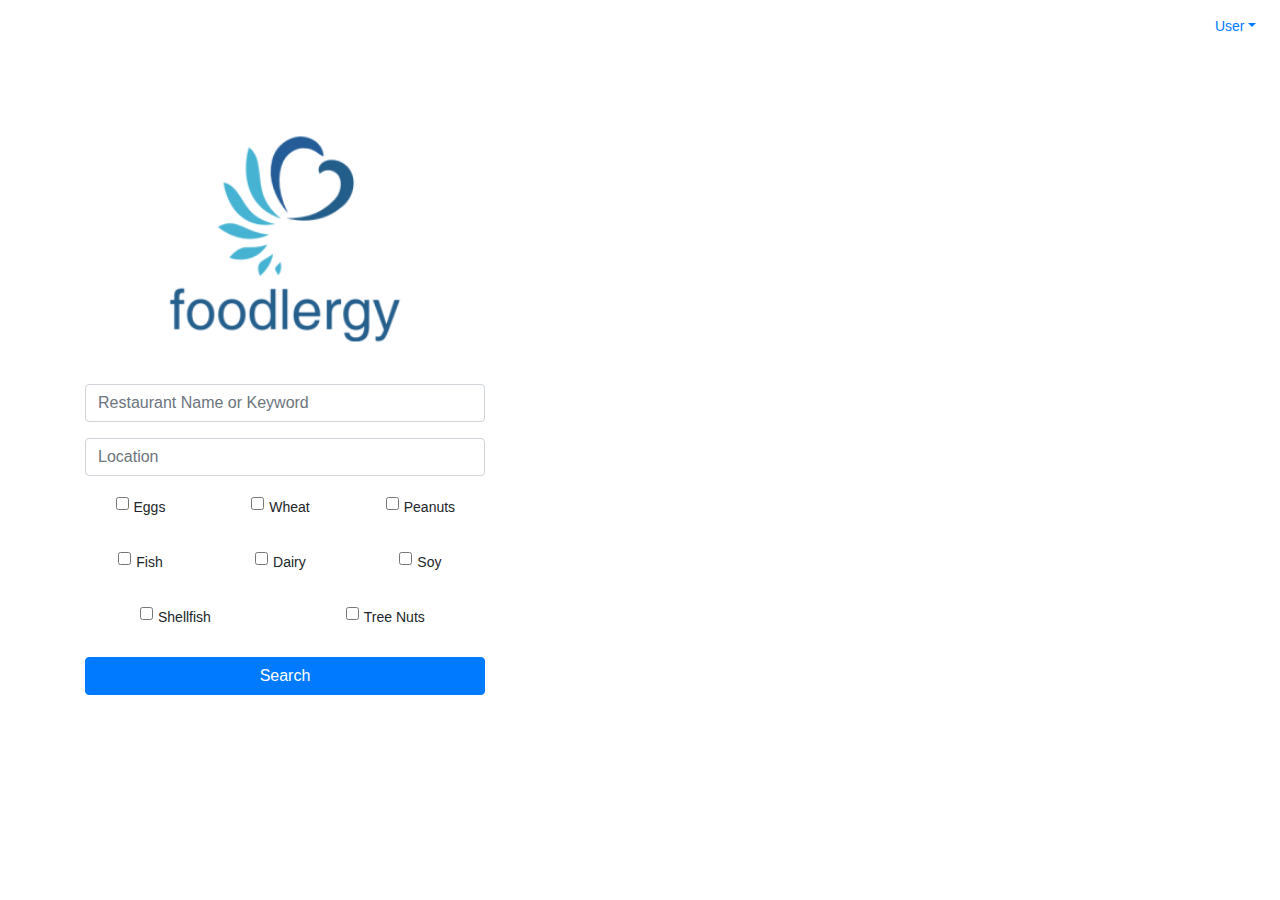
==== foodlergy.html @ 247bc603 "oh my" ====
<html lang="en">
  <head>
    <meta charset="utf-8">
    <title>Home</title>
    <link rel="stylesheet" href="https://maxcdn.bootstrapcdn.com/bootstrap/4.0.0/css/bootstrap.min.css" integrity="sha384-Gn5384xqQ1aoWXA+058RXPxPg6fy4IWvTNh0E263XmFcJlSAwiGgFAW/dAiS6JXm" crossorigin="anonymous">
    <link rel="stylesheet" href="style.css">
    <script src="https://ajax.googleapis.com/ajax/libs/jquery/3.3.1/jquery.min.js"></script>
    <script src="https://maxcdn.bootstrapcdn.com/bootstrap/4.0.0/js/bootstrap.min.js" integrity="sha384-JZR6Spejh4U02d8jOt6vLEHfe/JQGiRRSQQxSfFWpi1MquVdAyjUar5+76PVCmYl" crossorigin="anonymous"></script>
  </head>
  <body>
      <nav class="navbar navbar-expand-lg" id="header" th:fragment="header" height= "50px">
            <button class="navbar-toggler" type="button" data-toggle="collapse" data-target="#navbarSupportedContent" aria-controls="navbarSupportedContent" aria-expanded="false" aria-label="Toggle navigation">
                <span class="navbar-toggler-icon"></span>
            </button>
            <div class="collapse navbar-collapse" id="navbarSupportedContent">
                <ul class="navbar-nav ml-auto">
                    <li class="nav-item dropdown">
                        <a class="nav-link dropdown-toggle" href="#" id="navbarDropdown" role="button" data-toggle="dropdown" aria-haspopup="true" aria-expanded="false">User</a>
                        <div class="dropdown-menu dropdown-menu-right" aria-labelledby="navbarDropdown">
                            <a class="dropdown-item" th:href="#">Profile</a>
                            <a class="dropdown-item" th:href="@{/logout}">My Reviews</a>
                            <a class="dropdown-item" th:href="#">Logout</a>
                        </div>
                    </li>
                </ul>
            </div>
        </nav>
        <div class="container">
            <div id="auth-form">
                <h1><img src="logo.png" alt="logo"></h1>
                <form action="search.php" method="post">
                    <div class="form-group">
                        <input type="text" placeholder="Restaurant Name or Keyword" class="form-control" id="name" />
                    </div>

                    <div class="form-group">
                        <input type="text" placeholder="Location" class="form-control" id="location" />
                    </div>

                    <div class="form-group row">
                        <div class="col"><label><input type="checkbox" id="eggs" class="form-control"> Eggs</label></div>
                        <div class="col"><label><input type="checkbox" id="wheat" class="form-control"> Wheat</label></div>
                        <div class="col"><label><input type="checkbox" id="peanuts" class="form-control"> Peanuts</label></div>
                    </div>

                    <div class="form-group row">
                        <div class="col"><label><input type="checkbox" id="fish" class="form-control"> Fish</label></div>
                        <div class="col"><label><input type="checkbox" id="dairy" class="form-control"> Dairy</label></div>
                        <div class="col"><label><input type="checkbox" id="soy" class="form-control"> Soy</label></div>
                      </div>

                    <div class="form-group row">
                        <div class="col"><label><input type="checkbox" id="shellfish" class="form-control"> Shellfish</label></div>
                        <div class="col"><label><input type="checkbox" id="treenuts" class="form-control"> Tree Nuts</label></div>
                    </div>

                    <input class="btn btn-primary btn-block" name="submit" type="submit" value="Search"/>
                </form>
            </div>
        </div>
      </body>
      </html>
---- style.css ----
h1{
    text-align: center;
    padding-top: 25px;
    font-size: 50px;
    padding-bottom: 5px;
}

.needs-validation{
    padding-left: 10%;
    padding-right: 10%;
}

.form-row{
    padding-top: none;
    padding-left: 25%;
    padding-right: 25%;
    padding-bottom: 5px;
}

.top-rows{
    width: 50%;
    padding-right: 5px;
}

.bottom-row{
    width: 100%;
    padding-right: 5px;
}

.stars{
    text-align: left;
}

nav{
    margin: 0px;
}

#header {
    margin-bottom: 30px;
}

#header-logo {
    display: inline-block;
    height: 35px;
    width: auto;
}

#auth-form {
    width: 400px;
}

#auth-form img {
    width: 85%;
}

#auth-form form {
    margin-top: 2px;
    display: block;
}

#auth-form p {
    text-align: center;
    margin-top: 15px;
    font-size: 14px;
}

.row {
    overflow: hidden;
    padding: 5px;
}

.col {
    float: left;
    padding-left: 5px;
    text-align: center;
}

input[type="checkbox"] {
    display: inline-block;
    width: 15px;
    vertical-align: top;
    padding-left: 5px;
}

.label-text {
  display: inline-block;
  width: 200px;
  word-break: break-all; 
}

            #pos{
                position: relative;
            }
            body {
            font-size: .875rem;
            }
    /*
    * Sidebar
    */
.sidebar {
  position: fixed;
  top: 0;
  bottom: 0;
  left: 0;
  z-index: 100; /* Behind the navbar */
  padding: 0;
  box-shadow: inset -1px 0 0 rgba(0, 0, 0, .1);
}
.sidebar-sticky {
  position: -webkit-sticky;
  position: sticky;
  top: 48px; /* Height of navbar */
  height: calc(100vh - 48px);
  padding-top: .5rem;
  overflow-x: hidden;
  overflow-y: auto; /* Scrollable contents if viewport is shorter than content. */
}
.sidebar .nav-link {
  font-weight: 500;
  color: #333;
}
.sidebar .nav-link .feather {
  margin-right: 4px;
  color: #999;
}
.sidebar .nav-link.active {
  color: #007bff;
}
.sidebar .nav-link:hover .feather,
.sidebar .nav-link.active .feather {
  color: inherit;
}
.sidebar-heading {
  font-size: .75rem;
  text-transform: uppercase;
}
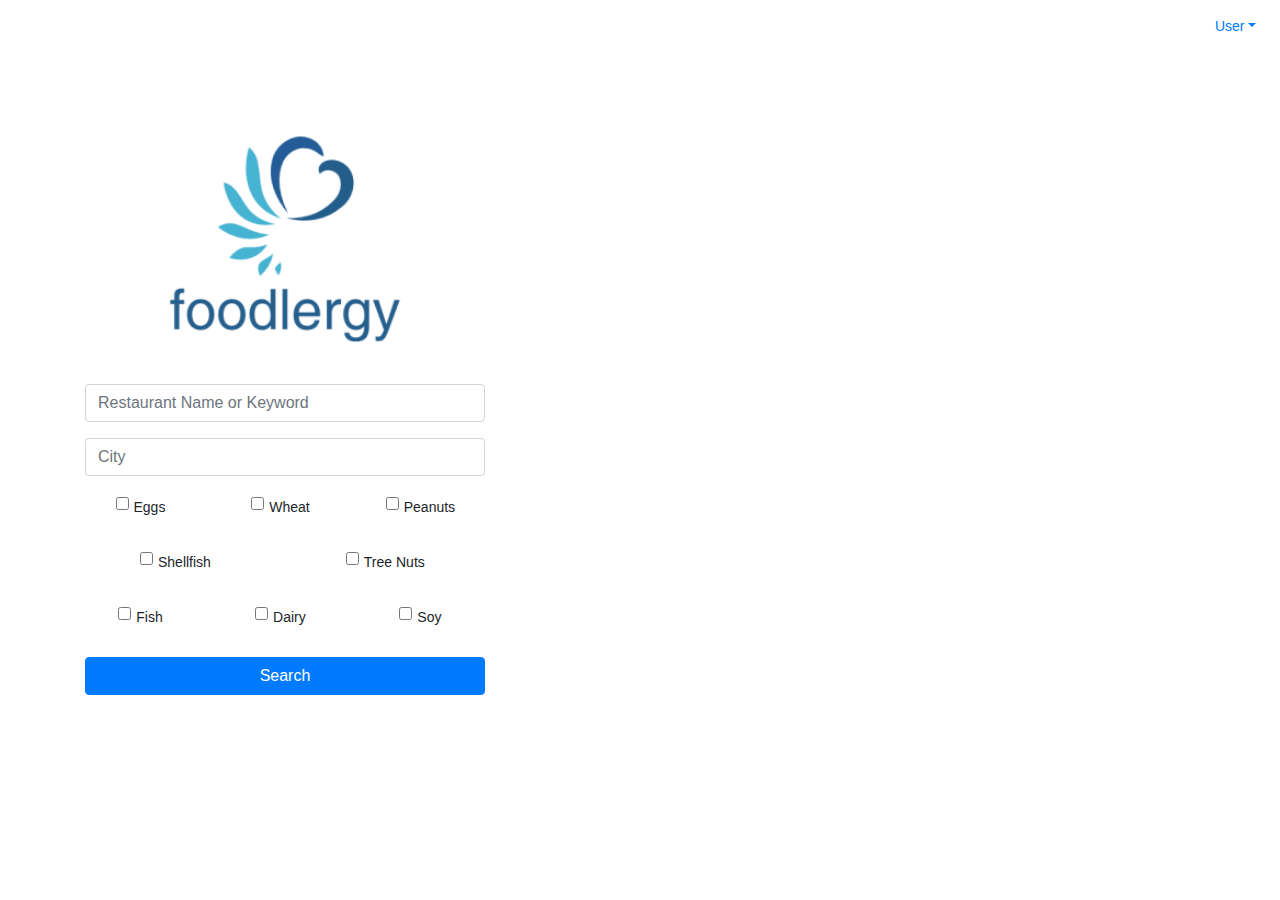
==== commit 838f1044: "updates" ====
--- a/foodlergy.html
+++ b/foodlergy.html
@@ -28,35 +28,35 @@
         <div class="container">
             <div id="auth-form">
                 <h1><img src="logo.png" alt="logo"></h1>
-                <form action="search.php" method="post">
+                <form action="results.php" method="post">
                     <div class="form-group">
-                        <input type="text" placeholder="Restaurant Name or Keyword" class="form-control" id="name" />
+                        <input type="text" placeholder="Restaurant Name or Keyword" class="form-control" name="Type"/>
                     </div>
 
                     <div class="form-group">
-                        <input type="text" placeholder="Location" class="form-control" id="location" />
+                        <input type="text" placeholder="City" class="form-control" name="Location" required/>
                     </div>
 
                     <div class="form-group row">
-                        <div class="col"><label><input type="checkbox" id="eggs" class="form-control"> Eggs</label></div>
-                        <div class="col"><label><input type="checkbox" id="wheat" class="form-control"> Wheat</label></div>
-                        <div class="col"><label><input type="checkbox" id="peanuts" class="form-control"> Peanuts</label></div>
+                        <div class="col"><label><input type="checkbox" name="allergen[]" class="form-control" value="eggs"> Eggs</label></div>
+                        <div class="col"><label><input type="checkbox" name="allergen[]" class="form-control" value="wheat"> Wheat</label></div>
+                        <div class="col"><label><input type="checkbox" name="allergen[]" class="form-control" value="peanuts"> Peanuts</label></div>
+                    </div>
+
+                     <div class="form-group row">
+                        <div class="col"><label><input type="checkbox" name="allergen[]" class="form-control" value="shellfish"> Shellfish</label></div>
+                        <div class="col"><label><input type="checkbox" name="allergen[]" class="form-control" value="tree nuts"> Tree Nuts</label></div>
                     </div>
 
                     <div class="form-group row">
-                        <div class="col"><label><input type="checkbox" id="fish" class="form-control"> Fish</label></div>
-                        <div class="col"><label><input type="checkbox" id="dairy" class="form-control"> Dairy</label></div>
-                        <div class="col"><label><input type="checkbox" id="soy" class="form-control"> Soy</label></div>
+                        <div class="col"><label><input type="checkbox" name="allergen[]" class="form-control" value="fish"> Fish</label></div>
+                        <div class="col"><label><input type="checkbox" name="allergen[]" class="form-control" value="dairy"> Dairy</label></div>
+                        <div class="col"><label><input type="checkbox" name="allergen[]" class="form-control" value="soy"> Soy</label></div>
                       </div>
-
-                    <div class="form-group row">
-                        <div class="col"><label><input type="checkbox" id="shellfish" class="form-control"> Shellfish</label></div>
-                        <div class="col"><label><input type="checkbox" id="treenuts" class="form-control"> Tree Nuts</label></div>
-                    </div>
 
                     <input class="btn btn-primary btn-block" name="submit" type="submit" value="Search"/>
                 </form>
             </div>
         </div>
       </body>
-      </html>
+</html>
